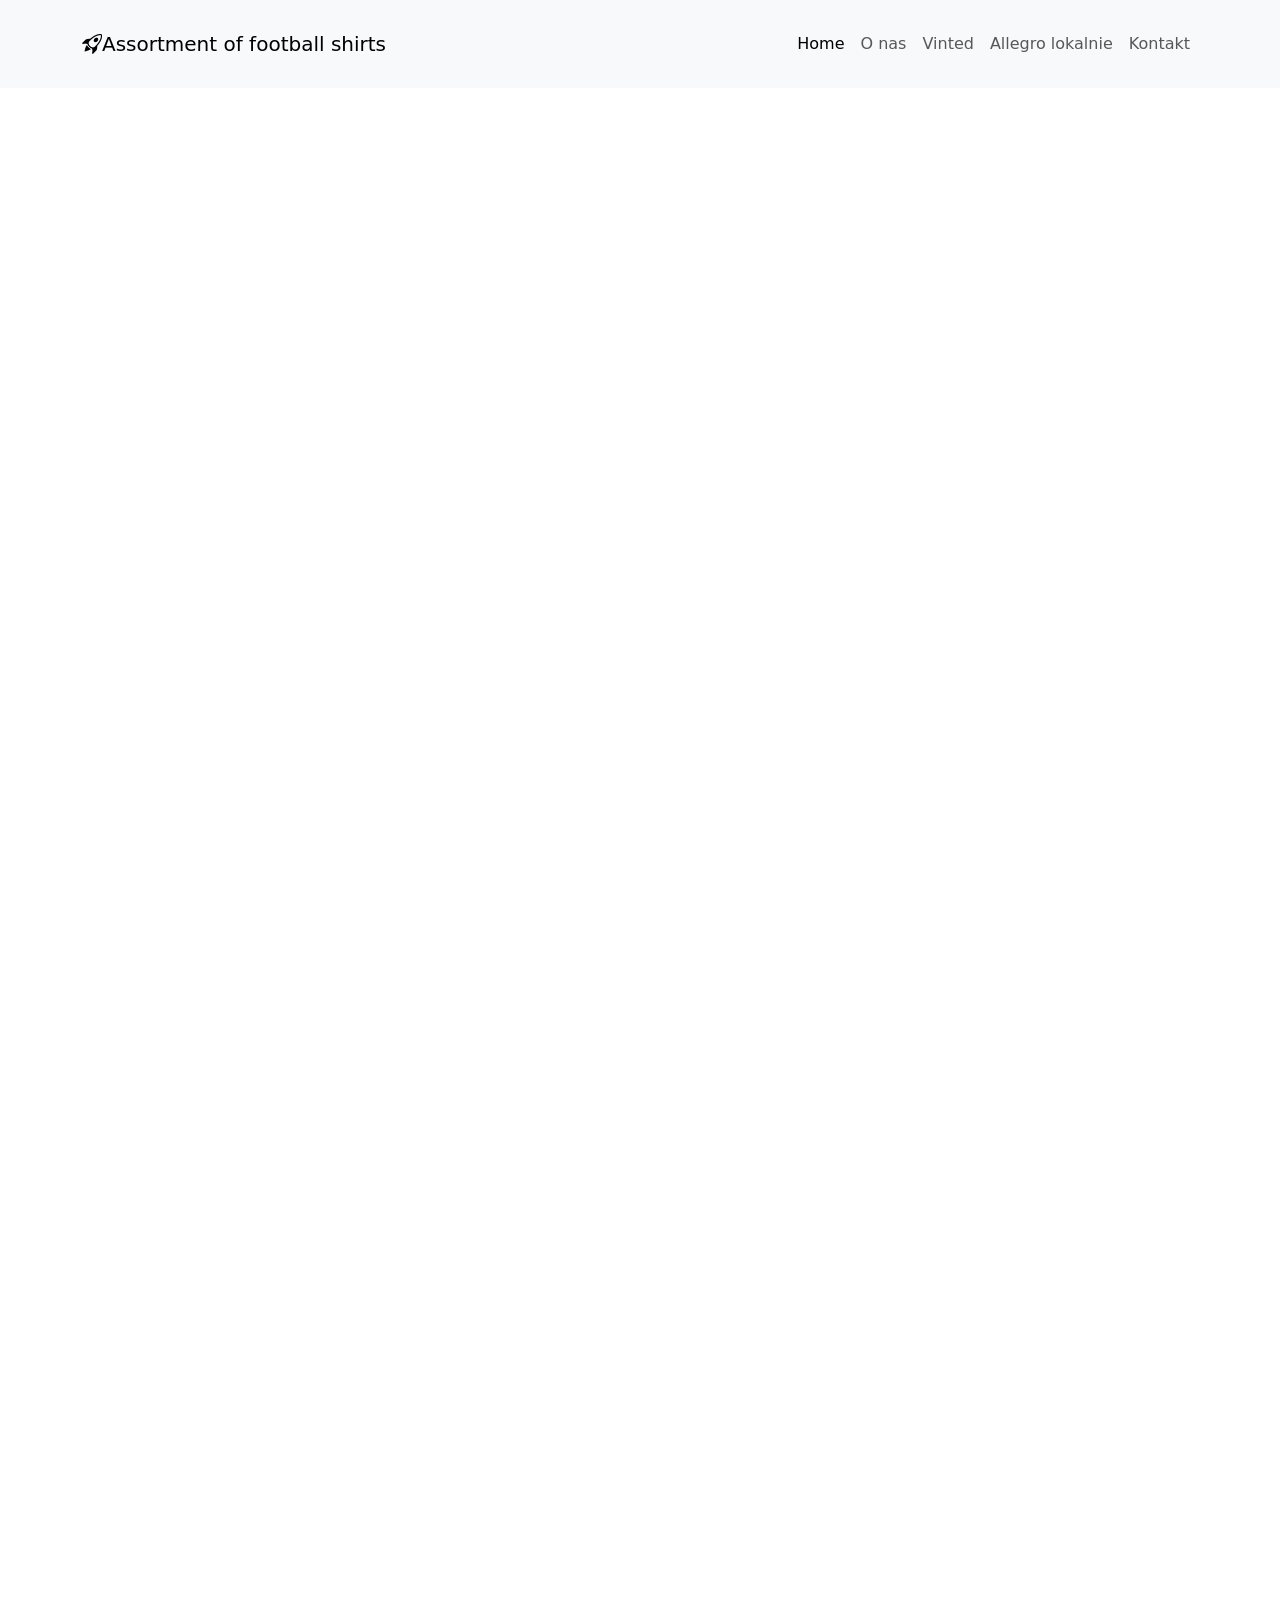
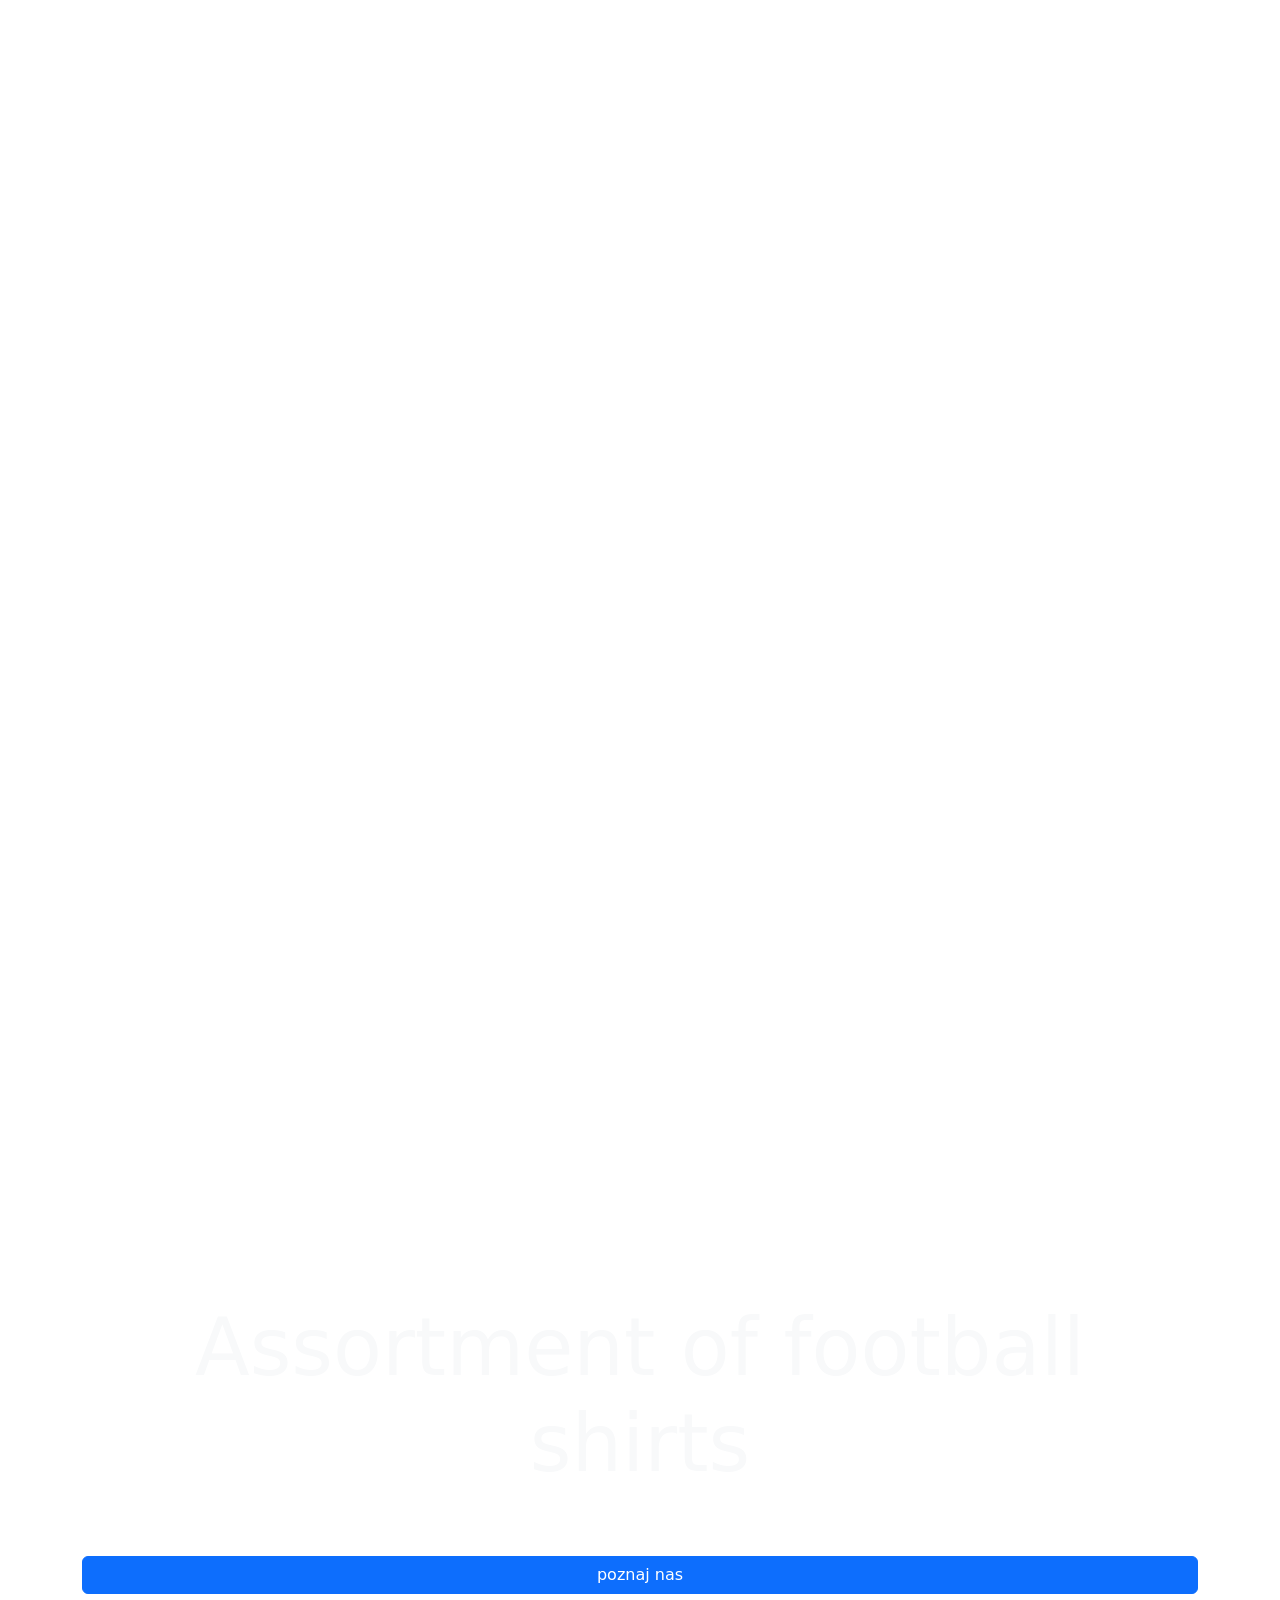
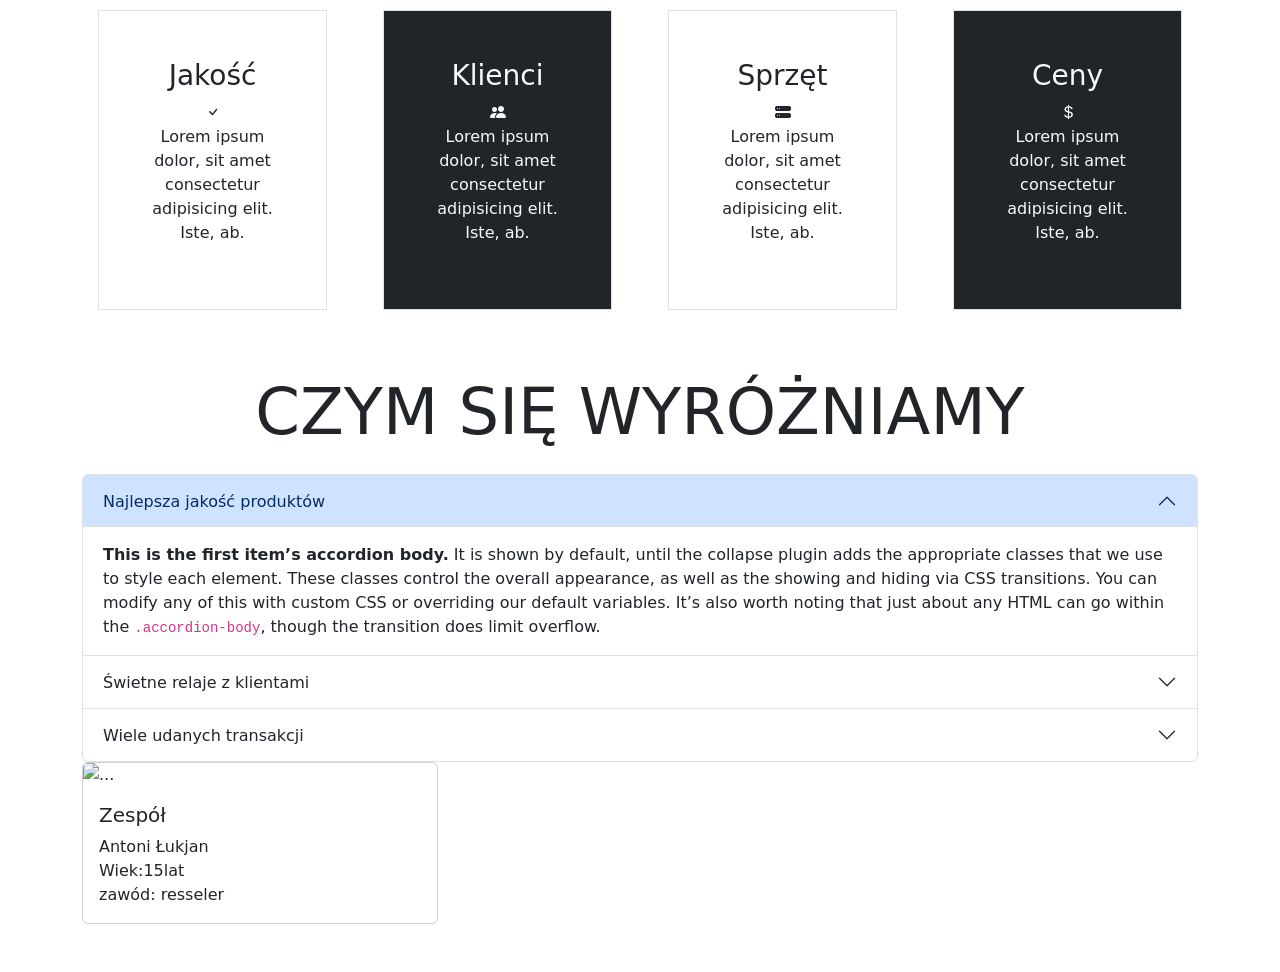
==== index.html @ 4593b8c6 "Update and rename 2index.html to index.html" ====
<!DOCTYPE html>
<html lang="pl">
<head>
    <meta charset="UTF-8">
    <meta name="viewport" content="width=device-width, initial-scale=1.0">
    <title>Assortment of football shirts</title>
    <link href="https://cdn.jsdelivr.net/npm/bootstrap@5.3.8/dist/css/bootstrap.min.css" rel="stylesheet" integrity="sha384-sRIl4kxILFvY47J16cr9ZwB07vP4J8+LH7qKQnuqkuIAvNWLzeN8tE5YBujZqJLB" crossorigin="anonymous">
<script src="https://cdn.jsdelivr.net/npm/bootstrap@5.3.8/dist/js/bootstrap.bundle.min.js" integrity="sha384-FKyoEForCGlyvwx9Hj09JcYn3nv7wiPVlz7YYwJrWVcXK/BmnVDxM+D2scQbITxI" crossorigin="anonymous"></script>
<link rel="stylesheet" href="https://cdn.jsdelivr.net/npm/bootstrap-icons@1.13.1/font/bootstrap-icons.min.css">
<link rel="preconnect" href="https://fonts.googleapis.com">
<link rel="preconnect" href="https://fonts.gstatic.com" crossorigin>
<link href="https://fonts.googleapis.com/css2?family=Roboto+Condensed:ital,wght@0,100..900;1,100..900&family=Roboto:ital,wght@0,100..900;1,100..900&display=swap" rel="stylesheet">
<link rel="stylesheet" href="3.css">
</head>
<body>
    <nav class="navbar navbar-expand-lg navbar-light bg-light py-4 fixed-top">
  <div class="container">
    <a class="navbar-brand" href="#"><i class="bi bi-rocket-takeoff orange-color"></i>Assortment of football shirts</a>
    <button class="navbar-toggler" type="button" data-bs-toggle="collapse" data-bs-target="#navbarNav" aria-controls="navbarNav" aria-expanded="false" aria-label="Toggle navigation">
      <span class="navbar-toggler-icon p-5"></span>
    </button>
    <div class="collapse navbar-collapse" id="navbarNav">
      <ul class="navbar-nav ms-auto">
        <li class="nav-item">
          <a class="nav-link active" href="#home">Home</a>
        </li>
        <li class="nav-item">
          <a class="nav-link" href="#aboutus">O nas</a>
        </li>
        <li class="nav-item">
          <a class="nav-link" href="#vinted">Vinted</a>
        </li>
        <li class="nav-item">
          <a class="nav-link" aria-disabled="true">Allegro lokalnie</a>
          <li class="nav-item">
          <a class="nav-link" href="#contact">Kontakt</a>
        </li>
        </li>
      </ul>
    </div>
  </div>
</nav>
<div style="height:500vh"></div>
<section id="home" class="home">
    <div class="container h100 d-flex flex-column justify-content-center align-items:center text-light text-center">
        <p class="display-1">Assortment of football shirts</p>
        <p class="welcome-text mb-5"></p>
        <a href="#aboutus" class="btn btn-primary">poznaj nas</a>
        <div class="hero-shadow"></div>
    </div>
</section>
</section>
<main>
    <section id="aboutus">
        <div class="container py5 about-boxes">
            <div class="row text-center">

                <div class="col-12 col-md-6 col-lg-3">
                    <div class="aboutus-box m-3 p-4 p-lg-5 border text-dark">
                        <h3>Jakość</h3>
                        <i class="bi bi-check aboutus-icon"></i>
                        <p>Lorem ipsum dolor, sit amet consectetur adipisicing elit. Iste, ab.</p>
                    </div>
                </div>
                <div class="col-12 col-md-6 col-lg-3">
                    <div class="aboutus-box m-3 p-4 p-lg-5 border text-light bg-dark">
                        <h3>Klienci</h3>
                        <i class="bi bi-people-fill aboutus-icon"></i>
                        <p>Lorem ipsum dolor, sit amet consectetur adipisicing elit. Iste, ab.</p>
                    </div>
                </div>
                <div class="col-12 col-md-6 col-lg-3">
                    <div class="aboutus-box m-3 p-4 p-lg-5 border text-dark">
                        <h3>Sprzęt</h3>
                        <i class="bi bi-hdd-stack-fill aboutus-icon"></i>
                        <p>Lorem ipsum dolor, sit amet consectetur adipisicing elit. Iste, ab.</p>
                    </div>
                </div>
                <div class="col-12 col-md-6 col-lg-3">
                    <div class="aboutus-box m-3 p-4 p-lg-5 border text-light bg-dark">
                        <h3>Ceny</h3>
                        <i class="bi bi-currency-dollar aboutus-icon"></i>
                        <p>Lorem ipsum dolor, sit amet consectetur adipisicing elit. Iste, ab.</p>
                    </div>
                </div>

            </div>
        </div>
        <div class="container py-5">
            <p class="display-3 text-uppercase orange-color text-center mb-4">
                Czym się wyróżniamy
            </p>
            <div class="accordion" id="accordionExample">
  <div class="accordion-item">
    <h2 class="accordion-header">
      <button class="accordion-button" type="button" data-bs-toggle="collapse" data-bs-target="#collapseOne" aria-expanded="true" aria-controls="collapseOne">
        Najlepsza jakość produktów
      </button>
    </h2>
    <div id="collapseOne" class="accordion-collapse collapse show" data-bs-parent="#accordionExample">
      <div class="accordion-body">
        <strong>This is the first item’s accordion body.</strong> It is shown by default, until the collapse plugin adds the appropriate classes that we use to style each element. These classes control the overall appearance, as well as the showing and hiding via CSS transitions. You can modify any of this with custom CSS or overriding our default variables. It’s also worth noting that just about any HTML can go within the <code>.accordion-body</code>, though the transition does limit overflow.
      </div>
    </div>
  </div>
  <div class="accordion-item">
    <h2 class="accordion-header">
      <button class="accordion-button collapsed" type="button" data-bs-toggle="collapse" data-bs-target="#collapseTwo" aria-expanded="false" aria-controls="collapseTwo">
        Świetne relaje z klientami
      </button>
    </h2>
    <div id="collapseTwo" class="accordion-collapse collapse" data-bs-parent="#accordionExample">
      <div class="accordion-body">
        <strong>This is the second item’s accordion body.</strong> It is hidden by default, until the collapse plugin adds the appropriate classes that we use to style each element. These classes control the overall appearance, as well as the showing and hiding via CSS transitions. You can modify any of this with custom CSS or overriding our default variables. It’s also worth noting that just about any HTML can go within the <code>.accordion-body</code>, though the transition does limit overflow.
      </div>
    </div>
  </div>
  <div class="accordion-item">
    <h2 class="accordion-header">
      <button class="accordion-button collapsed" type="button" data-bs-toggle="collapse" data-bs-target="#collapseThree" aria-expanded="false" aria-controls="collapseThree">
        Wiele udanych transakcji
      </button>
    </h2>
    <div id="collapseThree" class="accordion-collapse collapse" data-bs-parent="#accordionExample">
      <div class="accordion-body">
        <strong>This is the third item’s accordion body.</strong> It is hidden by default, until the collapse plugin adds the appropriate classes that we use to style each element. These classes control the overall appearance, as well as the showing and hiding via CSS transitions. You can modify any of this with custom CSS or overriding our default variables. It’s also worth noting that just about any HTML can go within the <code>.accordion-body</code>, though the transition does limit overflow.
      </div>
    </div>
  </div>
</div>
<div class="row row-cols-1 row-cols-md-3 g-4">
  <div class="col">
    <div class="card h-100">
      <img src="c:\Users\Antoni\Downloads\9b2c313a-4d30-4e84-9102-82a28be98c2e.jpg" class="card-img-top" alt="...">
      <div class="card-body">
        <h5 class="card-title">Zespół</h5>
        <p class="card-text">Antoni Łukjan<br>
        Wiek:15lat<br>
        zawód: resseler<br></p>
      </div>
        </div>
    </section>
</main>
</body>
</html>
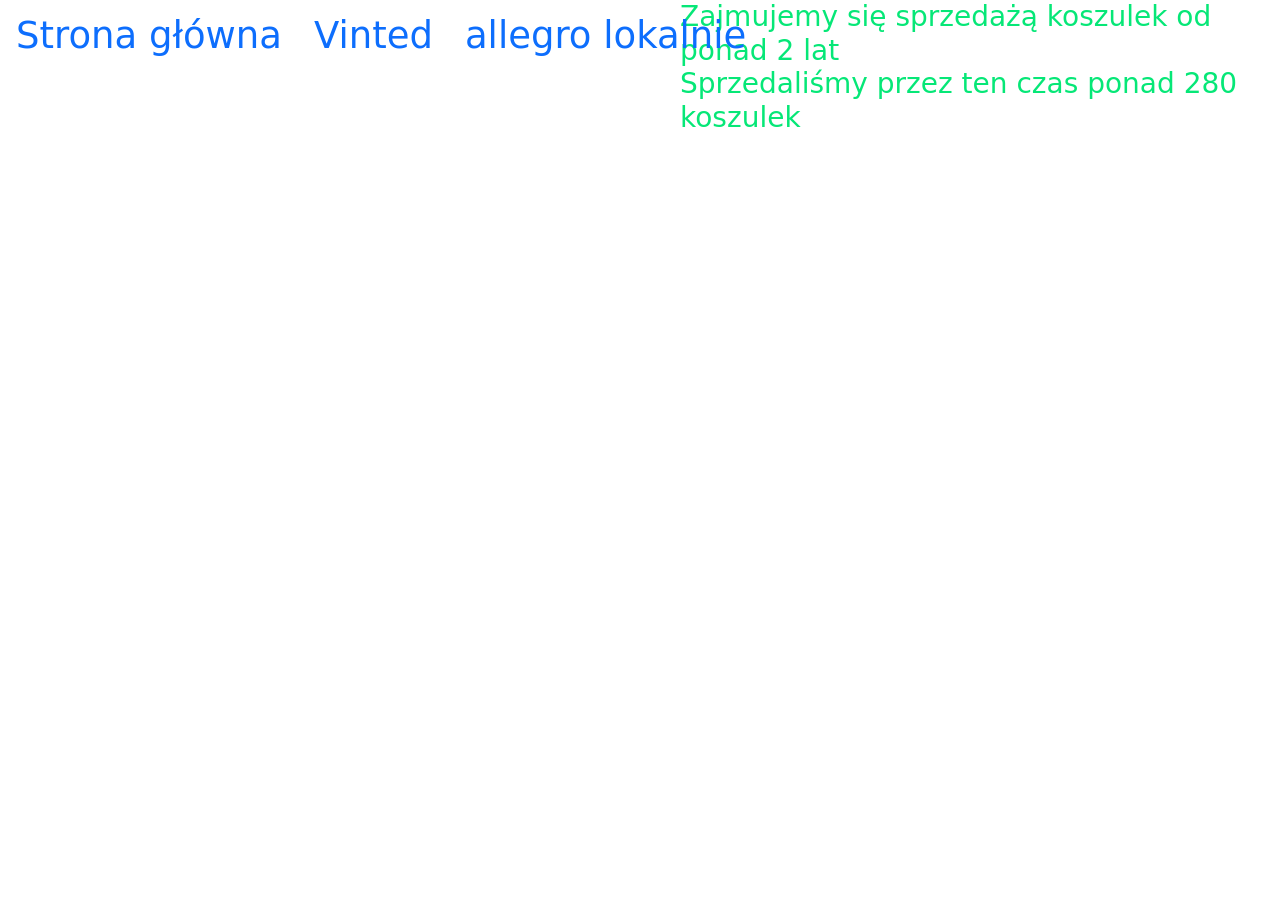
==== commit af4e6f80: "Update and rename 2.index.html to index.html" ====
--- a/index.html
+++ b/index.html
@@ -1,145 +1,25 @@
 <!DOCTYPE html>
-<html lang="pl">
+<html lang="en">
 <head>
     <meta charset="UTF-8">
     <meta name="viewport" content="width=device-width, initial-scale=1.0">
-    <title>Assortment of football shirts</title>
+    <title>Document</title>
     <link href="https://cdn.jsdelivr.net/npm/bootstrap@5.3.8/dist/css/bootstrap.min.css" rel="stylesheet" integrity="sha384-sRIl4kxILFvY47J16cr9ZwB07vP4J8+LH7qKQnuqkuIAvNWLzeN8tE5YBujZqJLB" crossorigin="anonymous">
 <script src="https://cdn.jsdelivr.net/npm/bootstrap@5.3.8/dist/js/bootstrap.bundle.min.js" integrity="sha384-FKyoEForCGlyvwx9Hj09JcYn3nv7wiPVlz7YYwJrWVcXK/BmnVDxM+D2scQbITxI" crossorigin="anonymous"></script>
-<link rel="stylesheet" href="https://cdn.jsdelivr.net/npm/bootstrap-icons@1.13.1/font/bootstrap-icons.min.css">
-<link rel="preconnect" href="https://fonts.googleapis.com">
-<link rel="preconnect" href="https://fonts.gstatic.com" crossorigin>
-<link href="https://fonts.googleapis.com/css2?family=Roboto+Condensed:ital,wght@0,100..900;1,100..900&family=Roboto:ital,wght@0,100..900;1,100..900&display=swap" rel="stylesheet">
-<link rel="stylesheet" href="3.css">
+<link rel="stylesheet" href="2.styl.css">
 </head>
 <body>
-    <nav class="navbar navbar-expand-lg navbar-light bg-light py-4 fixed-top">
-  <div class="container">
-    <a class="navbar-brand" href="#"><i class="bi bi-rocket-takeoff orange-color"></i>Assortment of football shirts</a>
-    <button class="navbar-toggler" type="button" data-bs-toggle="collapse" data-bs-target="#navbarNav" aria-controls="navbarNav" aria-expanded="false" aria-label="Toggle navigation">
-      <span class="navbar-toggler-icon p-5"></span>
-    </button>
-    <div class="collapse navbar-collapse" id="navbarNav">
-      <ul class="navbar-nav ms-auto">
-        <li class="nav-item">
-          <a class="nav-link active" href="#home">Home</a>
-        </li>
-        <li class="nav-item">
-          <a class="nav-link" href="#aboutus">O nas</a>
-        </li>
-        <li class="nav-item">
-          <a class="nav-link" href="#vinted">Vinted</a>
-        </li>
-        <li class="nav-item">
-          <a class="nav-link" aria-disabled="true">Allegro lokalnie</a>
-          <li class="nav-item">
-          <a class="nav-link" href="#contact">Kontakt</a>
-        </li>
-        </li>
-      </ul>
-    </div>
-  </div>
-</nav>
-<div style="height:500vh"></div>
-<section id="home" class="home">
-    <div class="container h100 d-flex flex-column justify-content-center align-items:center text-light text-center">
-        <p class="display-1">Assortment of football shirts</p>
-        <p class="welcome-text mb-5"></p>
-        <a href="#aboutus" class="btn btn-primary">poznaj nas</a>
-        <div class="hero-shadow"></div>
-    </div>
-</section>
-</section>
-<main>
-    <section id="aboutus">
-        <div class="container py5 about-boxes">
-            <div class="row text-center">
-
-                <div class="col-12 col-md-6 col-lg-3">
-                    <div class="aboutus-box m-3 p-4 p-lg-5 border text-dark">
-                        <h3>Jakość</h3>
-                        <i class="bi bi-check aboutus-icon"></i>
-                        <p>Lorem ipsum dolor, sit amet consectetur adipisicing elit. Iste, ab.</p>
-                    </div>
-                </div>
-                <div class="col-12 col-md-6 col-lg-3">
-                    <div class="aboutus-box m-3 p-4 p-lg-5 border text-light bg-dark">
-                        <h3>Klienci</h3>
-                        <i class="bi bi-people-fill aboutus-icon"></i>
-                        <p>Lorem ipsum dolor, sit amet consectetur adipisicing elit. Iste, ab.</p>
-                    </div>
-                </div>
-                <div class="col-12 col-md-6 col-lg-3">
-                    <div class="aboutus-box m-3 p-4 p-lg-5 border text-dark">
-                        <h3>Sprzęt</h3>
-                        <i class="bi bi-hdd-stack-fill aboutus-icon"></i>
-                        <p>Lorem ipsum dolor, sit amet consectetur adipisicing elit. Iste, ab.</p>
-                    </div>
-                </div>
-                <div class="col-12 col-md-6 col-lg-3">
-                    <div class="aboutus-box m-3 p-4 p-lg-5 border text-light bg-dark">
-                        <h3>Ceny</h3>
-                        <i class="bi bi-currency-dollar aboutus-icon"></i>
-                        <p>Lorem ipsum dolor, sit amet consectetur adipisicing elit. Iste, ab.</p>
-                    </div>
-                </div>
-
-            </div>
-        </div>
-        <div class="container py-5">
-            <p class="display-3 text-uppercase orange-color text-center mb-4">
-                Czym się wyróżniamy
-            </p>
-            <div class="accordion" id="accordionExample">
-  <div class="accordion-item">
-    <h2 class="accordion-header">
-      <button class="accordion-button" type="button" data-bs-toggle="collapse" data-bs-target="#collapseOne" aria-expanded="true" aria-controls="collapseOne">
-        Najlepsza jakość produktów
-      </button>
-    </h2>
-    <div id="collapseOne" class="accordion-collapse collapse show" data-bs-parent="#accordionExample">
-      <div class="accordion-body">
-        <strong>This is the first item’s accordion body.</strong> It is shown by default, until the collapse plugin adds the appropriate classes that we use to style each element. These classes control the overall appearance, as well as the showing and hiding via CSS transitions. You can modify any of this with custom CSS or overriding our default variables. It’s also worth noting that just about any HTML can go within the <code>.accordion-body</code>, though the transition does limit overflow.
-      </div>
-    </div>
-  </div>
-  <div class="accordion-item">
-    <h2 class="accordion-header">
-      <button class="accordion-button collapsed" type="button" data-bs-toggle="collapse" data-bs-target="#collapseTwo" aria-expanded="false" aria-controls="collapseTwo">
-        Świetne relaje z klientami
-      </button>
-    </h2>
-    <div id="collapseTwo" class="accordion-collapse collapse" data-bs-parent="#accordionExample">
-      <div class="accordion-body">
-        <strong>This is the second item’s accordion body.</strong> It is hidden by default, until the collapse plugin adds the appropriate classes that we use to style each element. These classes control the overall appearance, as well as the showing and hiding via CSS transitions. You can modify any of this with custom CSS or overriding our default variables. It’s also worth noting that just about any HTML can go within the <code>.accordion-body</code>, though the transition does limit overflow.
-      </div>
-    </div>
-  </div>
-  <div class="accordion-item">
-    <h2 class="accordion-header">
-      <button class="accordion-button collapsed" type="button" data-bs-toggle="collapse" data-bs-target="#collapseThree" aria-expanded="false" aria-controls="collapseThree">
-        Wiele udanych transakcji
-      </button>
-    </h2>
-    <div id="collapseThree" class="accordion-collapse collapse" data-bs-parent="#accordionExample">
-      <div class="accordion-body">
-        <strong>This is the third item’s accordion body.</strong> It is hidden by default, until the collapse plugin adds the appropriate classes that we use to style each element. These classes control the overall appearance, as well as the showing and hiding via CSS transitions. You can modify any of this with custom CSS or overriding our default variables. It’s also worth noting that just about any HTML can go within the <code>.accordion-body</code>, though the transition does limit overflow.
-      </div>
-    </div>
-  </div>
-</div>
-<div class="row row-cols-1 row-cols-md-3 g-4">
-  <div class="col">
-    <div class="card h-100">
-      <img src="c:\Users\Antoni\Downloads\9b2c313a-4d30-4e84-9102-82a28be98c2e.jpg" class="card-img-top" alt="...">
-      <div class="card-body">
-        <h5 class="card-title">Zespół</h5>
-        <p class="card-text">Antoni Łukjan<br>
-        Wiek:15lat<br>
-        zawód: resseler<br></p>
-      </div>
-        </div>
-    </section>
-</main>
+    <div class="display-1 siema">Zajmujemy się sprzedażą koszulek od ponad 2 lat<br> Sprzedaliśmy przez ten czas ponad 280 koszulek </div>
+    <ul class="nav">
+  <li class="nav-item">
+    <a class="nav-link active" aria-current="page" href="https://antonilukjan2010-hub.github.io/STRONA-INTERNETOWA-ASSORTMENT-OF-FOOTBALL-SHIRTS/">Strona główna</a>
+  </li>
+  <li class="nav-item">
+    <a class="nav-link" href="https://www.vinted.pl/member/233564758">Vinted</a>
+  </li>
+  <li class="nav-item">
+    <a class="nav-link" href="https://allegrolokalnie.pl/konto/oferty/aktywne?search">allegro lokalnie</a>
+  </li>
+</ul>
 </body>
 </html>
--- a/2.styl.css
+++ b/2.styl.css
@@ -0,0 +1,16 @@
+body {
+    background-image: url(https://media.cnn.com/api/v1/images/stellar/prod/180917161106-ronaldo-5-tease.jpg?q=w_3796,h_2808,x_0,y_0,c_fill);
+    background-size: cover;
+    background-repeat: no-repeat;
+}
+.siema {
+    color:rgb(6, 231, 119);
+    position: absolute;
+    font-size:28px;
+    left:680px;
+}
+.nav {
+    position:fixed;
+    top:0;
+    font-size:37px;
+}
